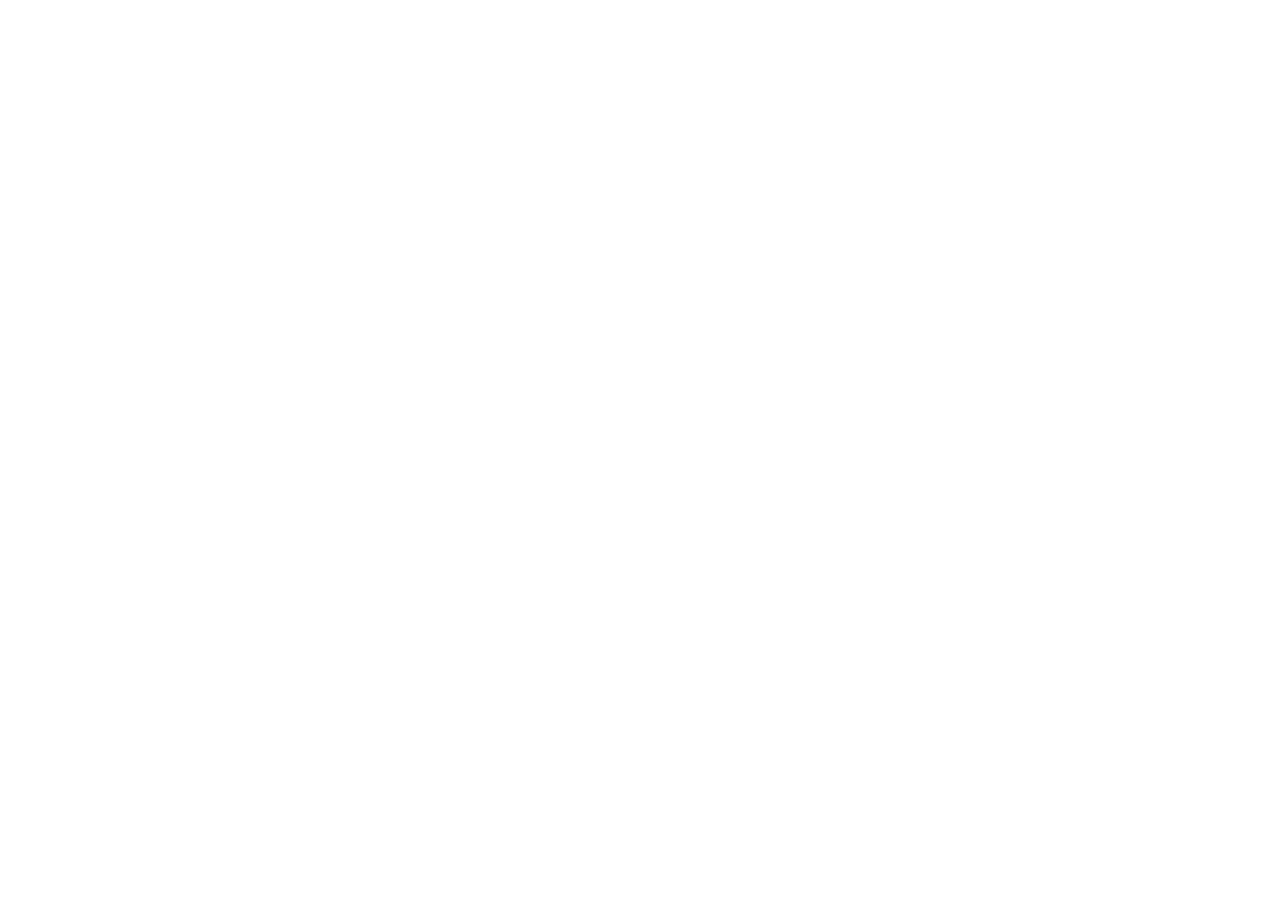
==== ColoTempo.html @ 8a255a55 "html" ====
<!DOCTYPE html>
<html lang="en">
<head>
    <meta charset="UTF-8">
    <meta http-equiv="X-UA-Compatible" content="IE=edge">
    <meta name="viewport" content="width=device-width, initial-scale=1.0">
    <title>Colo Tempo</title>
</head>
<body>
    
</body>
</html>
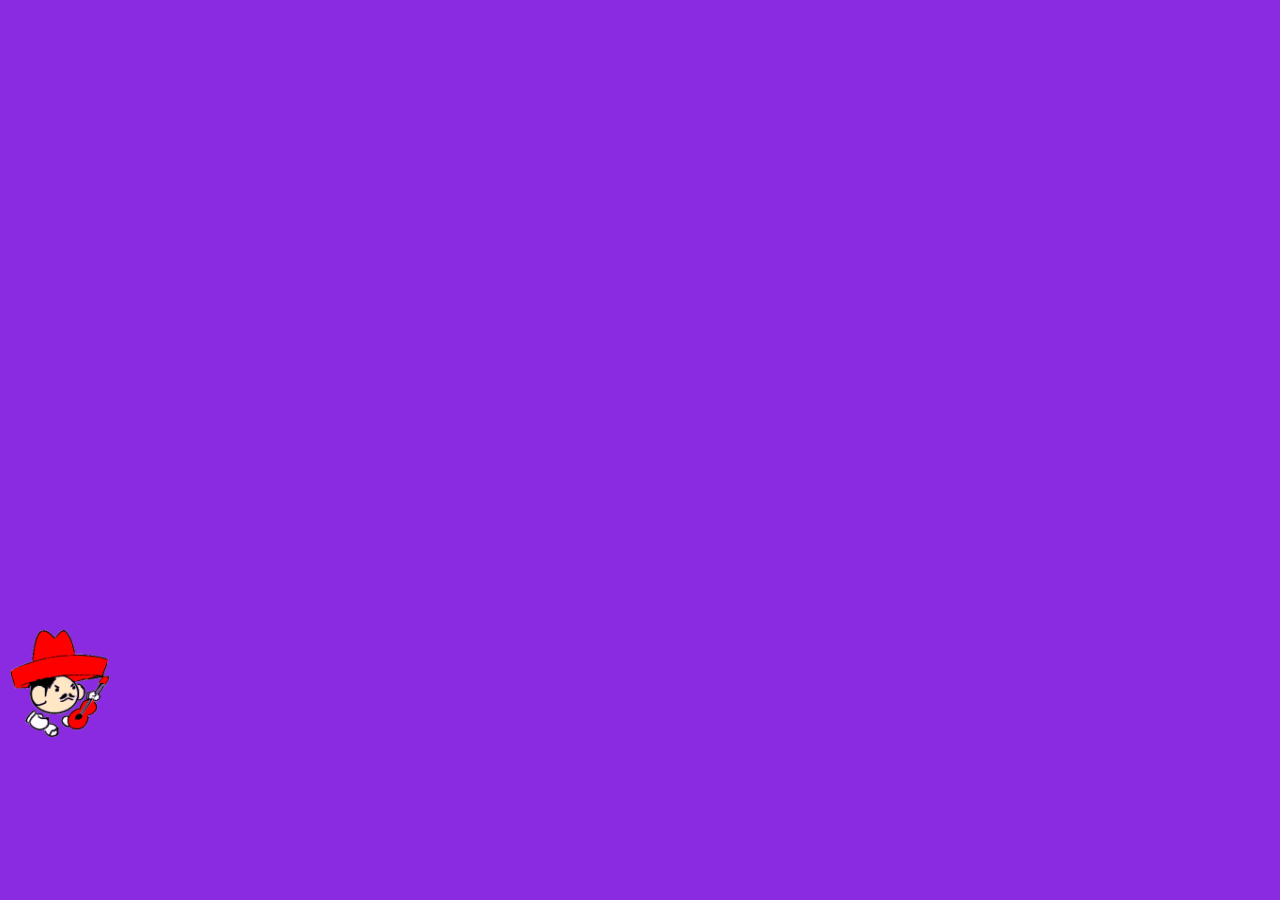
==== commit 74029e32: "deplacement perso" ====
--- a/ColoTempo.html
+++ b/ColoTempo.html
@@ -5,8 +5,13 @@
     <meta http-equiv="X-UA-Compatible" content="IE=edge">
     <meta name="viewport" content="width=device-width, initial-scale=1.0">
     <title>Colo Tempo</title>
+    <link rel="stylesheet" href="CSS/perso.css">
+    <link rel="stylesheet" href="CSS/fond.css">
+    <script src="JS/perso.js" defer></script>
 </head>
 <body>
-    
+    <div id="div_perso">
+        <img id="perso" alt="personnage principal" src="sprites/persoRed.png">
+    </div>
 </body>
 </html>--- a/CSS/perso.css
+++ b/CSS/perso.css
@@ -0,0 +1,11 @@
+
+div#div_perso {
+    /* display: flex; */
+}
+img#perso {
+    top: 70%;
+    position: absolute;
+    width: 100px;
+    left: 10px;
+    /* background-color: brown; */
+}
--- a/CSS/fond.css
+++ b/CSS/fond.css
@@ -0,0 +1,3 @@
+body {
+    background: blueviolet;
+}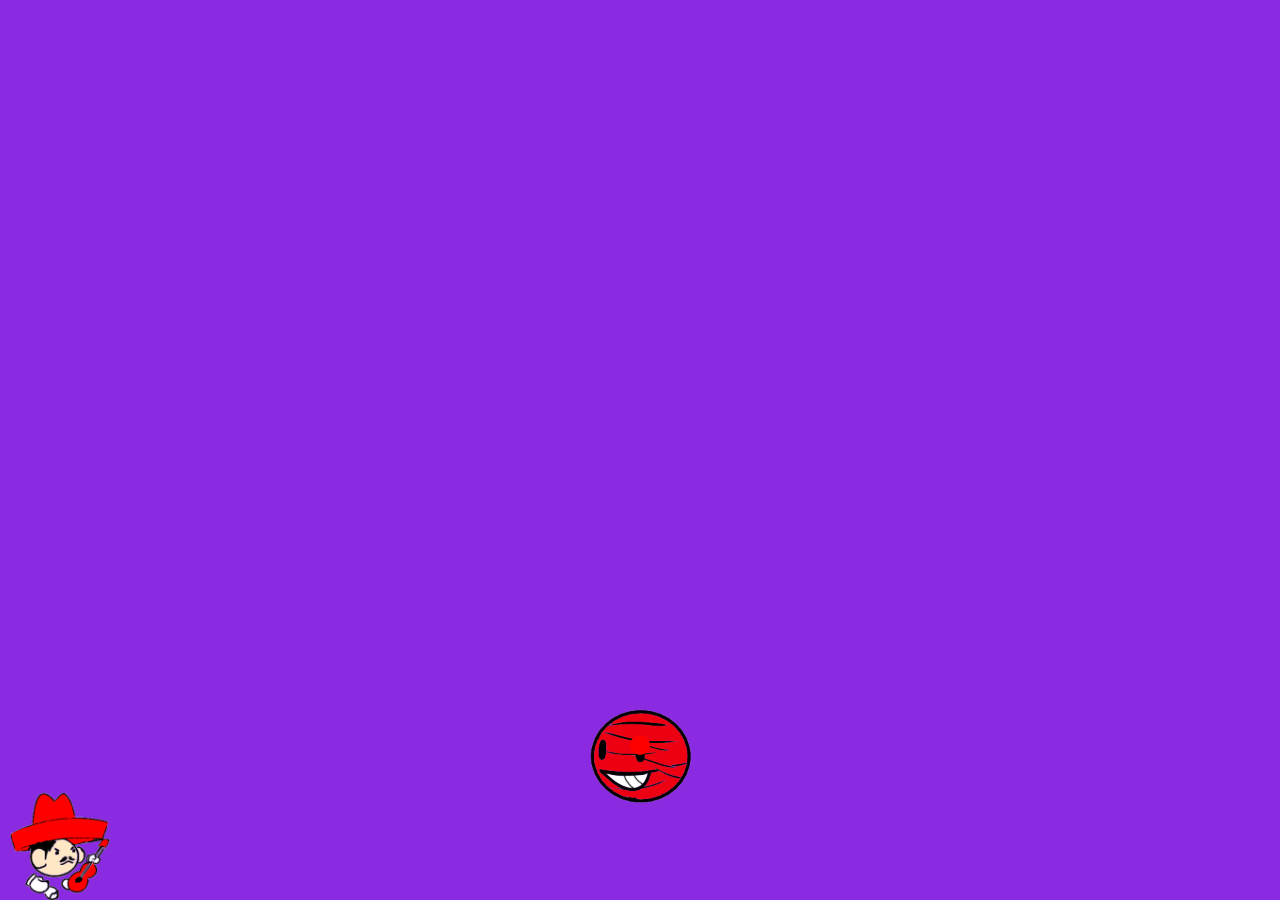
==== commit a12607d5: "V2 ok + souf" ====
--- a/ColoTempo.html
+++ b/ColoTempo.html
@@ -7,11 +7,19 @@
     <title>Colo Tempo</title>
     <link rel="stylesheet" href="CSS/perso.css">
     <link rel="stylesheet" href="CSS/fond.css">
+    <link rel="stylesheet" href="CSS/villain.css">
     <script src="JS/perso.js" defer></script>
+    <script src="JS/villain.js" defer></script>
 </head>
 <body>
     <div id="div_perso">
         <img id="perso" alt="personnage principal" src="sprites/persoRed.png">
     </div>
+<main>
+    <div class="player">
+        <img src="/sprites/Egypterouge.png" alt="" width="200"height="200">
+        <div class="balle"></div>
+    </div>
+</main>
 </body>
 </html>--- a/CSS/perso.css
+++ b/CSS/perso.css
@@ -1,11 +1,13 @@
 
 div#div_perso {
-    /* display: flex; */
+    display: flex;
+    /* position: absolute; */
+    top: 70%;
 }
 img#perso {
-    top: 70%;
     position: absolute;
     width: 100px;
     left: 10px;
+    bottom: 0px;
     /* background-color: brown; */
 }
--- a/CSS/villain.css
+++ b/CSS/villain.css
@@ -0,0 +1,57 @@
+html, body{
+    margin: 0;
+    padding: 0;
+}
+
+body{
+    display: flex;
+    justify-content: center;
+}
+
+main{
+    width: 1000px;
+    /* border-left: solid 2px black;
+    border-right: solid 2px black; */
+    height: 100vh;
+    overflow: hidden;
+}
+.player{
+    width: 50px;
+    height: 50px;
+    background-color: rgb(255, 0, 0);
+    position: relative;
+    display: flex;
+    justify-content: center;
+    align-items: center;
+    z-index: 100;
+    left: 475px;
+    top: 80%;
+    animation: bouger2 10s infinite;
+}
+
+.balle{
+    background-color: red;
+    width: 20px;
+    height: 20px;
+    border-radius: 100%;
+    position: absolute;
+    z-index: 50;
+    animation: bouger 2s infinite ease-in;
+}
+
+@keyframes bouger{
+    0%{
+        transform: translateX(0px);
+    }
+    100%{
+        transform: translateX(-500px);
+    }
+}
+@keyframes bouger2{
+    0%{
+        transform: translateX(0px);
+    }
+    50%{
+        transform: translateX(-400px);
+    }
+}
